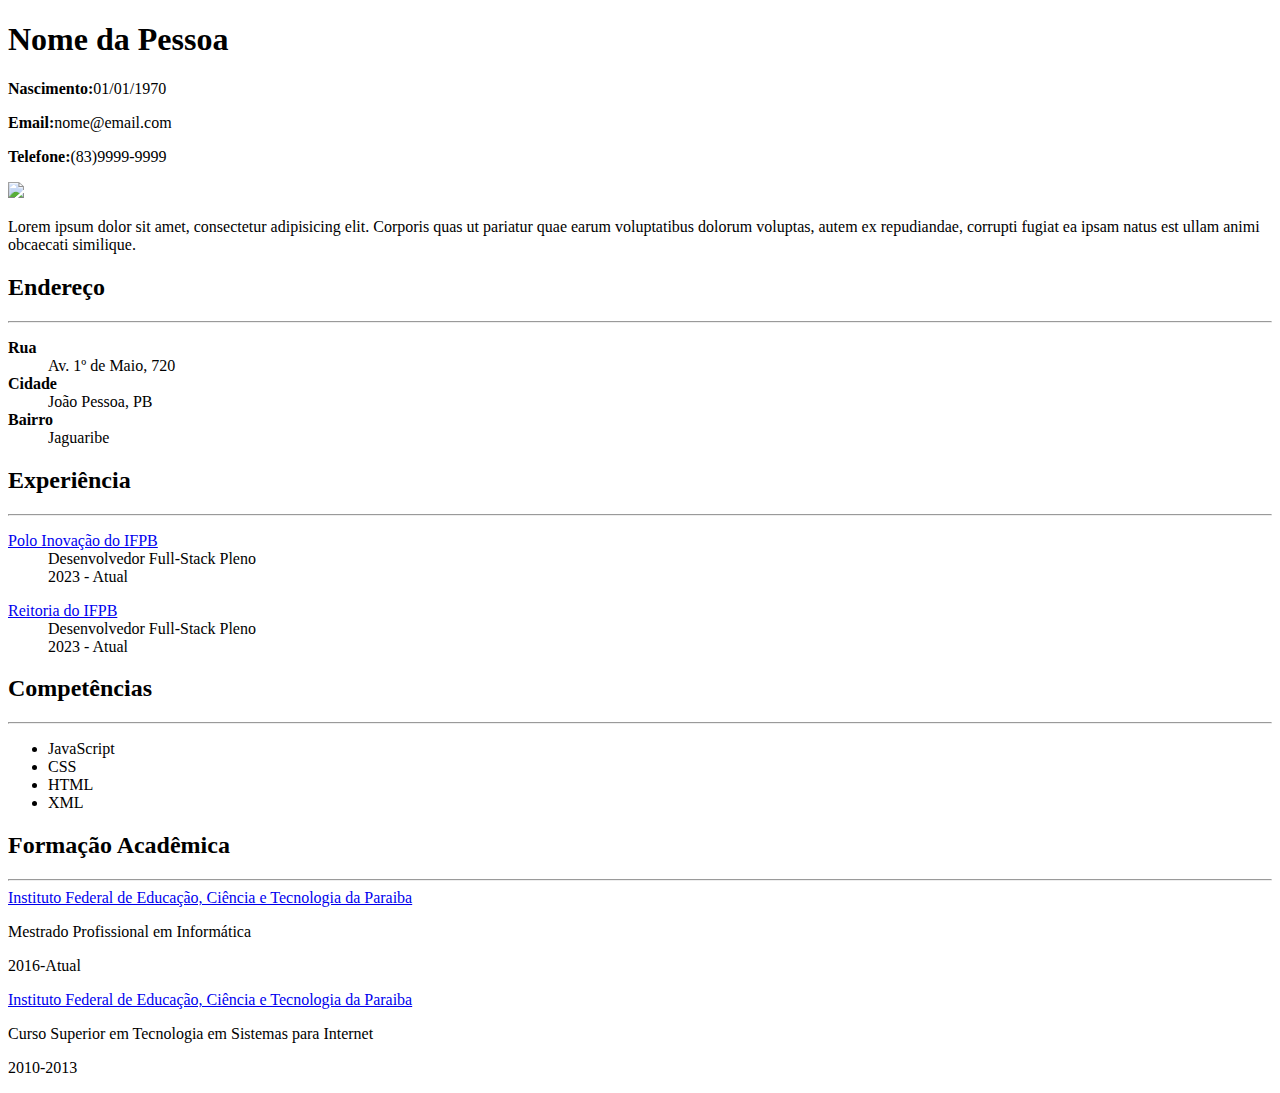
==== index.html @ 0f187669 "criando um curriculo apenas com html" ====
<!DOCTYPE html>
<html lang="en">
<head>
    <meta charset="UTF-8">
    <meta name="viewport" content="width=device-width, initial-scale=1.0">
    <title>Document</title>
</head>
<body>
    <h1>Nome da Pessoa</h1>
    <p><strong>Nascimento:</strong>01/01/1970</p>
    <p><strong>Email:</strong>nome@email.com</p>
    <p><strong>Telefone:</strong>(83)9999-9999</p>
    <img src="avatar.png" width="100">
    <p>Lorem ipsum dolor sit amet, consectetur adipisicing elit. Corporis quas ut pariatur quae earum voluptatibus dolorum voluptas, autem ex repudiandae, corrupti fugiat ea ipsam natus est ullam animi obcaecati similique.</p>
    <h2>Endereço</h2>
    <hr>
    <dl>
        <dt><strong>Rua</strong></dt>
        <dd>Av. 1º de Maio, 720</dd>
        <dt><strong>Cidade</strong></dt>
        <dd>João Pessoa, PB</dd>
        <dt><strong>Bairro</strong></dt>
        <dd>Jaguaribe</dd>
    </dl>
    <h2>Experiência</h2>
    <hr>
    <dl>
        <dt><a href="https://www.ifpb.edu.br/polodeinovacao">Polo Inovação do IFPB</a></dt>
        <dd>Desenvolvedor Full-Stack Pleno</dd>
        <dd>2023 - Atual</dd>
    </dl>
    <dl>
        <dt><a href="https://www.ifpb.edu.br">Reitoria do IFPB</a></dt>
        <dd>Desenvolvedor Full-Stack Pleno</dd>
        <dd>2023 - Atual</dd>
    </dl>
    <h2>Competências</h2>
    <hr>
    <ul>
        <li>JavaScript</li>
        <li>CSS</li>
        <li>HTML</li>
        <li>XML</li>
    </ul>
    <h2>Formação Acadêmica</h2>
    <hr>
    <a href="http://www.ifpb.edu.br/">Instituto Federal de Educação, Ciência e Tecnologia da Paraiba</a>
    <p>Mestrado Profissional em Informática</p>
    <p>2016-Atual</p>
    <a href="http://www.ifpb.edu.br/">Instituto Federal de Educação, Ciência e Tecnologia da Paraiba</a>
    <p>Curso Superior em Tecnologia em Sistemas para Internet</p>
    <p>2010-2013</p>
    
  
    
    
    
    
    
    



</body>
</html>
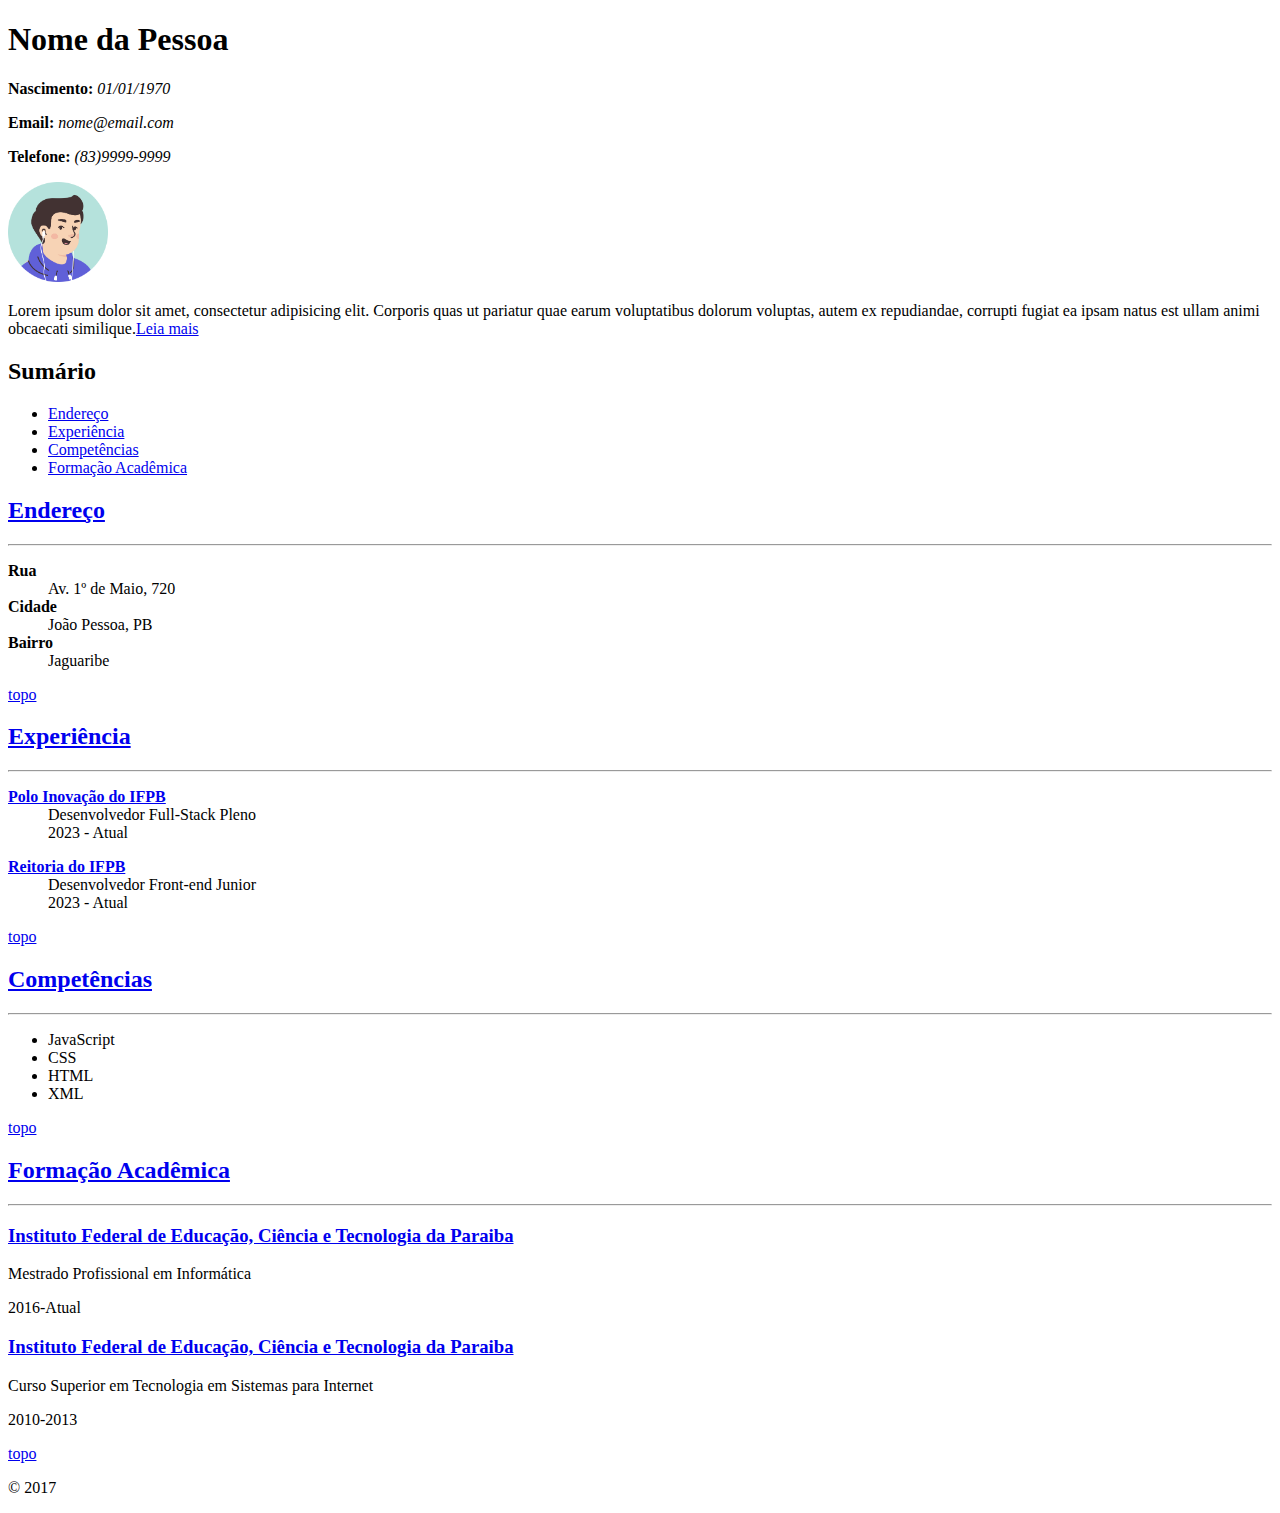
==== commit 4fa50c70: "melhorando o curriculo" ====
--- a/index.html
+++ b/index.html
@@ -3,16 +3,28 @@
 <head>
     <meta charset="UTF-8">
     <meta name="viewport" content="width=device-width, initial-scale=1.0">
-    <title>Document</title>
+    <title>Curriculum Vitae</title>
+
 </head>
-<body>
+<body id="top">
     <h1>Nome da Pessoa</h1>
-    <p><strong>Nascimento:</strong>01/01/1970</p>
-    <p><strong>Email:</strong>nome@email.com</p>
-    <p><strong>Telefone:</strong>(83)9999-9999</p>
-    <img src="avatar.png" width="100">
-    <p>Lorem ipsum dolor sit amet, consectetur adipisicing elit. Corporis quas ut pariatur quae earum voluptatibus dolorum voluptas, autem ex repudiandae, corrupti fugiat ea ipsam natus est ullam animi obcaecati similique.</p>
-    <h2>Endereço</h2>
+    <p><strong>Nascimento:</strong><em> 01/01/1970</em></p>
+    <p><strong>Email:</strong><em> nome@email.com</em></p>
+    <p><strong>Telefone:</strong><em> (83)9999-9999</em></p>
+    <img src="/img/avatar.png" width="100">
+    <p>Lorem ipsum dolor sit amet, consectetur adipisicing elit. Corporis quas ut pariatur quae earum voluptatibus dolorum voluptas, autem ex repudiandae, corrupti fugiat ea ipsam natus est ullam animi obcaecati similique.<a href="/pages/resumo.html">Leia mais</a></p> 
+
+    <h2>Sumário</h2>
+    <ul>
+        <li><a href="#endereco">Endereço</a></li>
+        <li><a href="#experiencia">Experiência</a></li>
+        <li><a href="#competencia">Competências</a></li>
+        <li><a href="#formacao">Formação Acadêmica</a></li>
+    </ul>
+
+    <h2 id="endereco">
+        <a href="#endereco">Endereço</a>
+    </h2>
     <hr>
     <dl>
         <dt><strong>Rua</strong></dt>
@@ -22,19 +34,35 @@
         <dt><strong>Bairro</strong></dt>
         <dd>Jaguaribe</dd>
     </dl>
-    <h2>Experiência</h2>
+    <p><a href="#top">topo</a></p>
+    
+    <h2 id="experiencia">
+        <a href="#experiencia">Experiência</a>
+    </h2>
     <hr>
     <dl>
-        <dt><a href="https://www.ifpb.edu.br/polodeinovacao">Polo Inovação do IFPB</a></dt>
+        <dt>
+            <a href="https://www.ifpb.edu.br/polodeinovacao">
+            <strong>Polo Inovação do IFPB</strong>
+            </a>
+        </dt>
         <dd>Desenvolvedor Full-Stack Pleno</dd>
         <dd>2023 - Atual</dd>
     </dl>
     <dl>
-        <dt><a href="https://www.ifpb.edu.br">Reitoria do IFPB</a></dt>
-        <dd>Desenvolvedor Full-Stack Pleno</dd>
+        <dt>
+            <a href="https://www.ifpb.edu.br">
+                <strong>Reitoria do IFPB</strong>
+            </a>
+        </dt>
+        <dd>Desenvolvedor Front-end Junior</dd>
         <dd>2023 - Atual</dd>
     </dl>
-    <h2>Competências</h2>
+    <p><a href="#top">topo</a></p>
+
+    <h2 id="competencia">
+        <a href="#competencia">Competências</a>
+    </h2>
     <hr>
     <ul>
         <li>JavaScript</li>
@@ -42,24 +70,26 @@
         <li>HTML</li>
         <li>XML</li>
     </ul>
-    <h2>Formação Acadêmica</h2>
+    <p><a href="#top">topo</a></p>
+
+    <h2 id="formacao">
+        <a href="#formacao">Formação Acadêmica</a>
+    </h2>
     <hr>
-    <a href="http://www.ifpb.edu.br/">Instituto Federal de Educação, Ciência e Tecnologia da Paraiba</a>
+    <h3>
+        <a href="http://www.ifpb.edu.br/">Instituto Federal de Educação, Ciência e Tecnologia da Paraiba</a>
+    </h3>
+    
     <p>Mestrado Profissional em Informática</p>
     <p>2016-Atual</p>
-    <a href="http://www.ifpb.edu.br/">Instituto Federal de Educação, Ciência e Tecnologia da Paraiba</a>
+    <h3>
+        <a href="http://www.ifpb.edu.br/">Instituto Federal de Educação, Ciência e Tecnologia da Paraiba</a>
+    </h3>    
     <p>Curso Superior em Tecnologia em Sistemas para Internet</p>
     <p>2010-2013</p>
+    <p><a href="#top">topo</a></p>
+    <p>&copy; 2017</p>
     
-  
-    
-    
-    
-    
-    
-    
-
-
 
 </body>
 </html>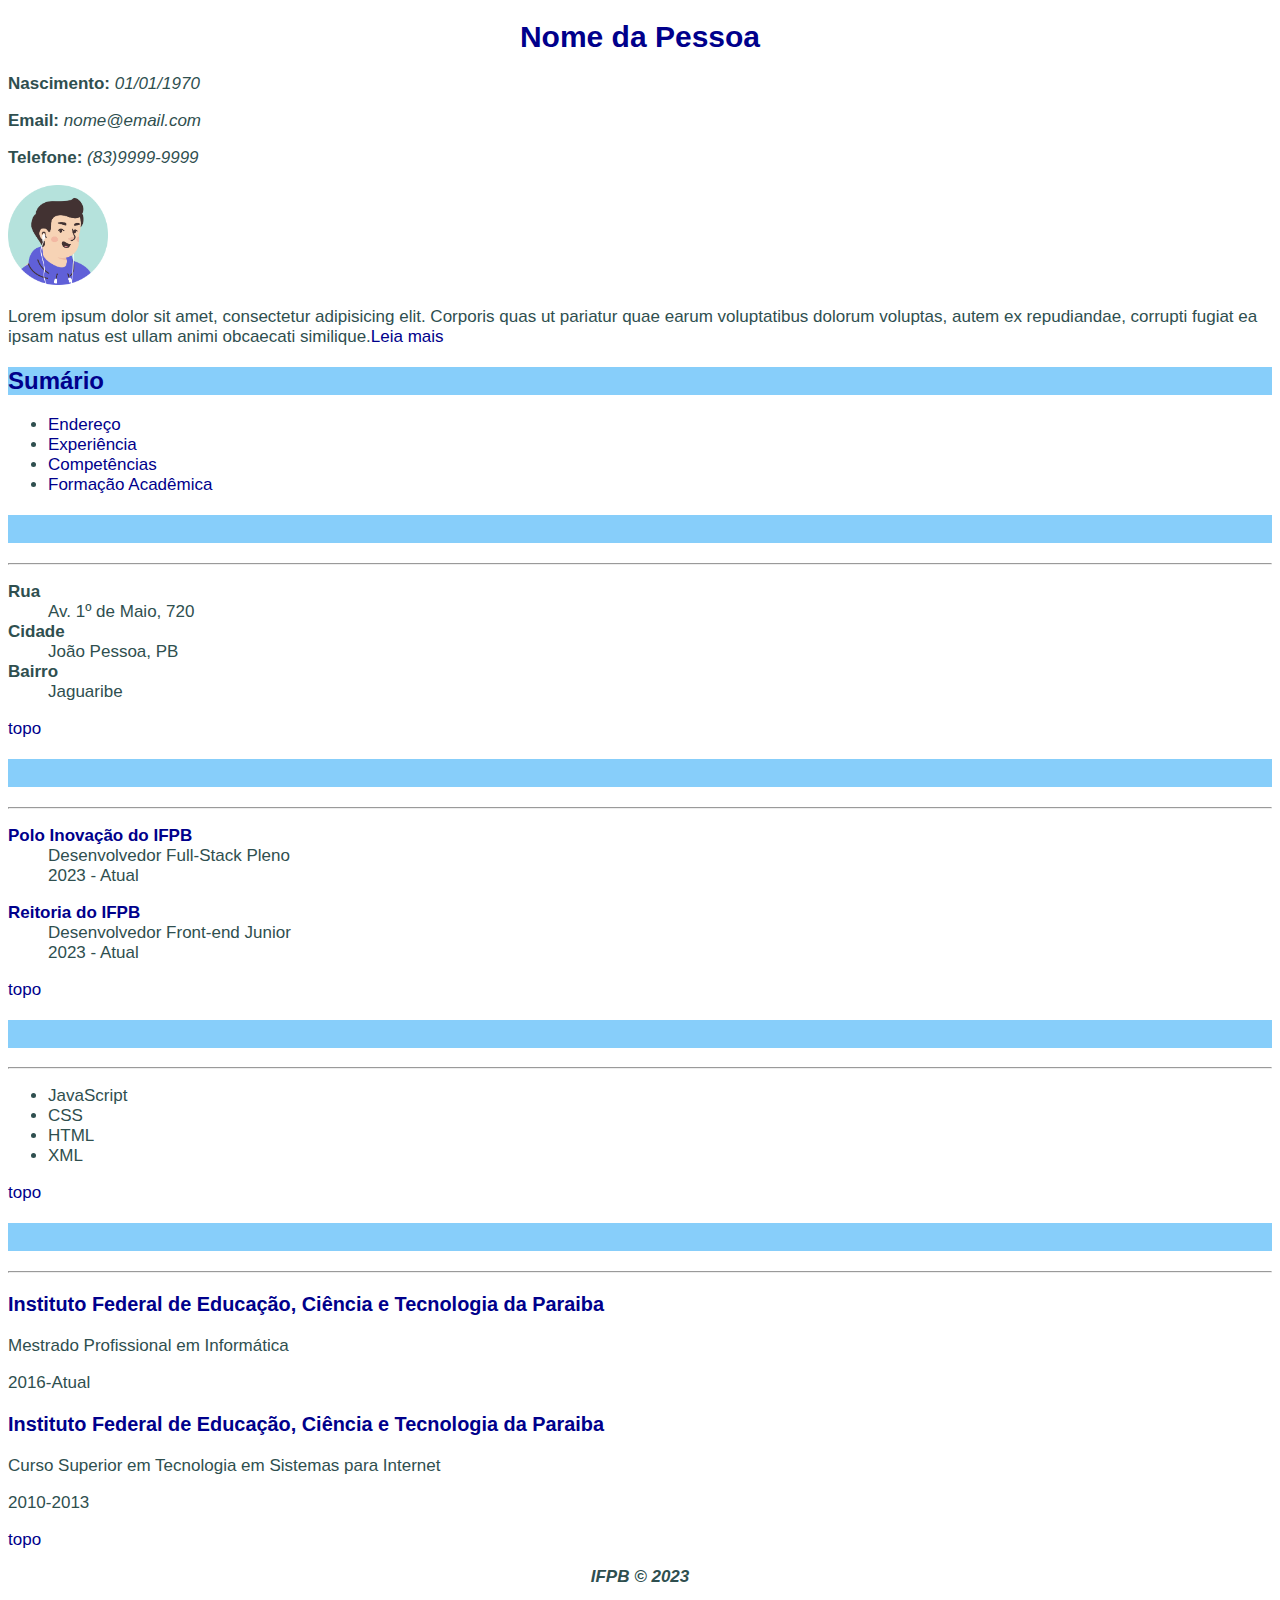
==== commit 109b235d: "finalizando curriculum com css" ====
--- a/index.html
+++ b/index.html
@@ -4,10 +4,11 @@
     <meta charset="UTF-8">
     <meta name="viewport" content="width=device-width, initial-scale=1.0">
     <title>Curriculum Vitae</title>
+    <link rel="stylesheet" href="css/style.css">
+</head>
 
-</head>
 <body id="top">
-    <h1>Nome da Pessoa</h1>
+    <h1 class="text-center">Nome da Pessoa</h1>
     <p><strong>Nascimento:</strong><em> 01/01/1970</em></p>
     <p><strong>Email:</strong><em> nome@email.com</em></p>
     <p><strong>Telefone:</strong><em> (83)9999-9999</em></p>
@@ -78,8 +79,7 @@
     <hr>
     <h3>
         <a href="http://www.ifpb.edu.br/">Instituto Federal de Educação, Ciência e Tecnologia da Paraiba</a>
-    </h3>
-    
+    </h3>    
     <p>Mestrado Profissional em Informática</p>
     <p>2016-Atual</p>
     <h3>
@@ -88,8 +88,7 @@
     <p>Curso Superior em Tecnologia em Sistemas para Internet</p>
     <p>2010-2013</p>
     <p><a href="#top">topo</a></p>
-    <p>&copy; 2017</p>
-    
+    <p id="copyright" class="text-center">IFPB &copy; 2023</p>   
 
 </body>
 </html>--- a/css/style.css
+++ b/css/style.css
@@ -0,0 +1,46 @@
+body {
+    color: darkslategrey;
+    font-family: Arial, sans-serif;
+    font-size: 17px;
+}
+
+.text-center {
+    text-align: center;
+}
+
+h1 {
+    font-size: 30px;
+}
+
+h2{
+    font-size: 24px;
+    background-color: lightskyblue;
+}
+
+h1, h2, a, a:visited {
+    color: darkblue;
+  }
+
+a, a:visited {
+    text-decoration: none;
+}
+
+a:hover {
+    text-decoration: underline;
+}
+
+h1 a, h1 a:visited {
+    color: white;
+  }
+h2 a, h2 a:visited {
+    color: lightskyblue;
+  }
+h1:hover a, h2:hover a {
+    color: darkblue;
+  }
+
+#copyright {
+    font-weight: bold;
+    font-style: italic;
+
+}
